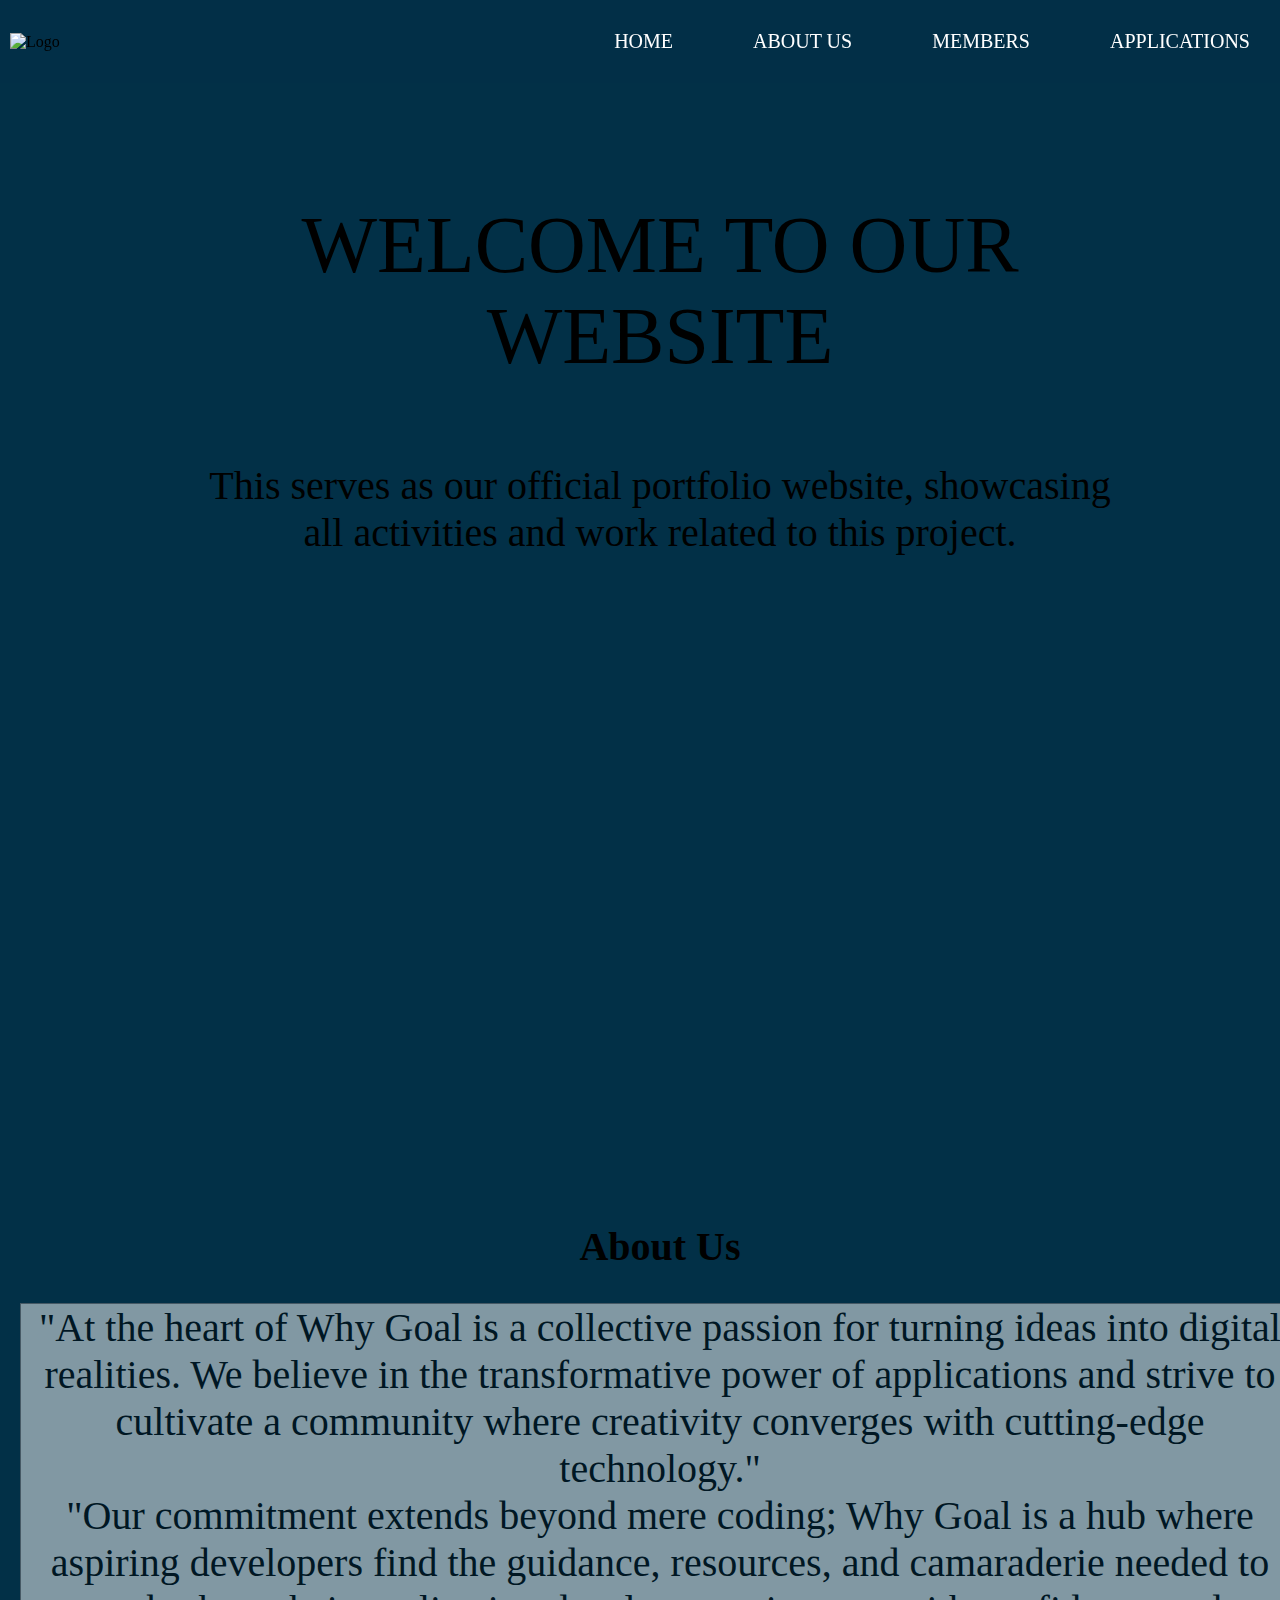
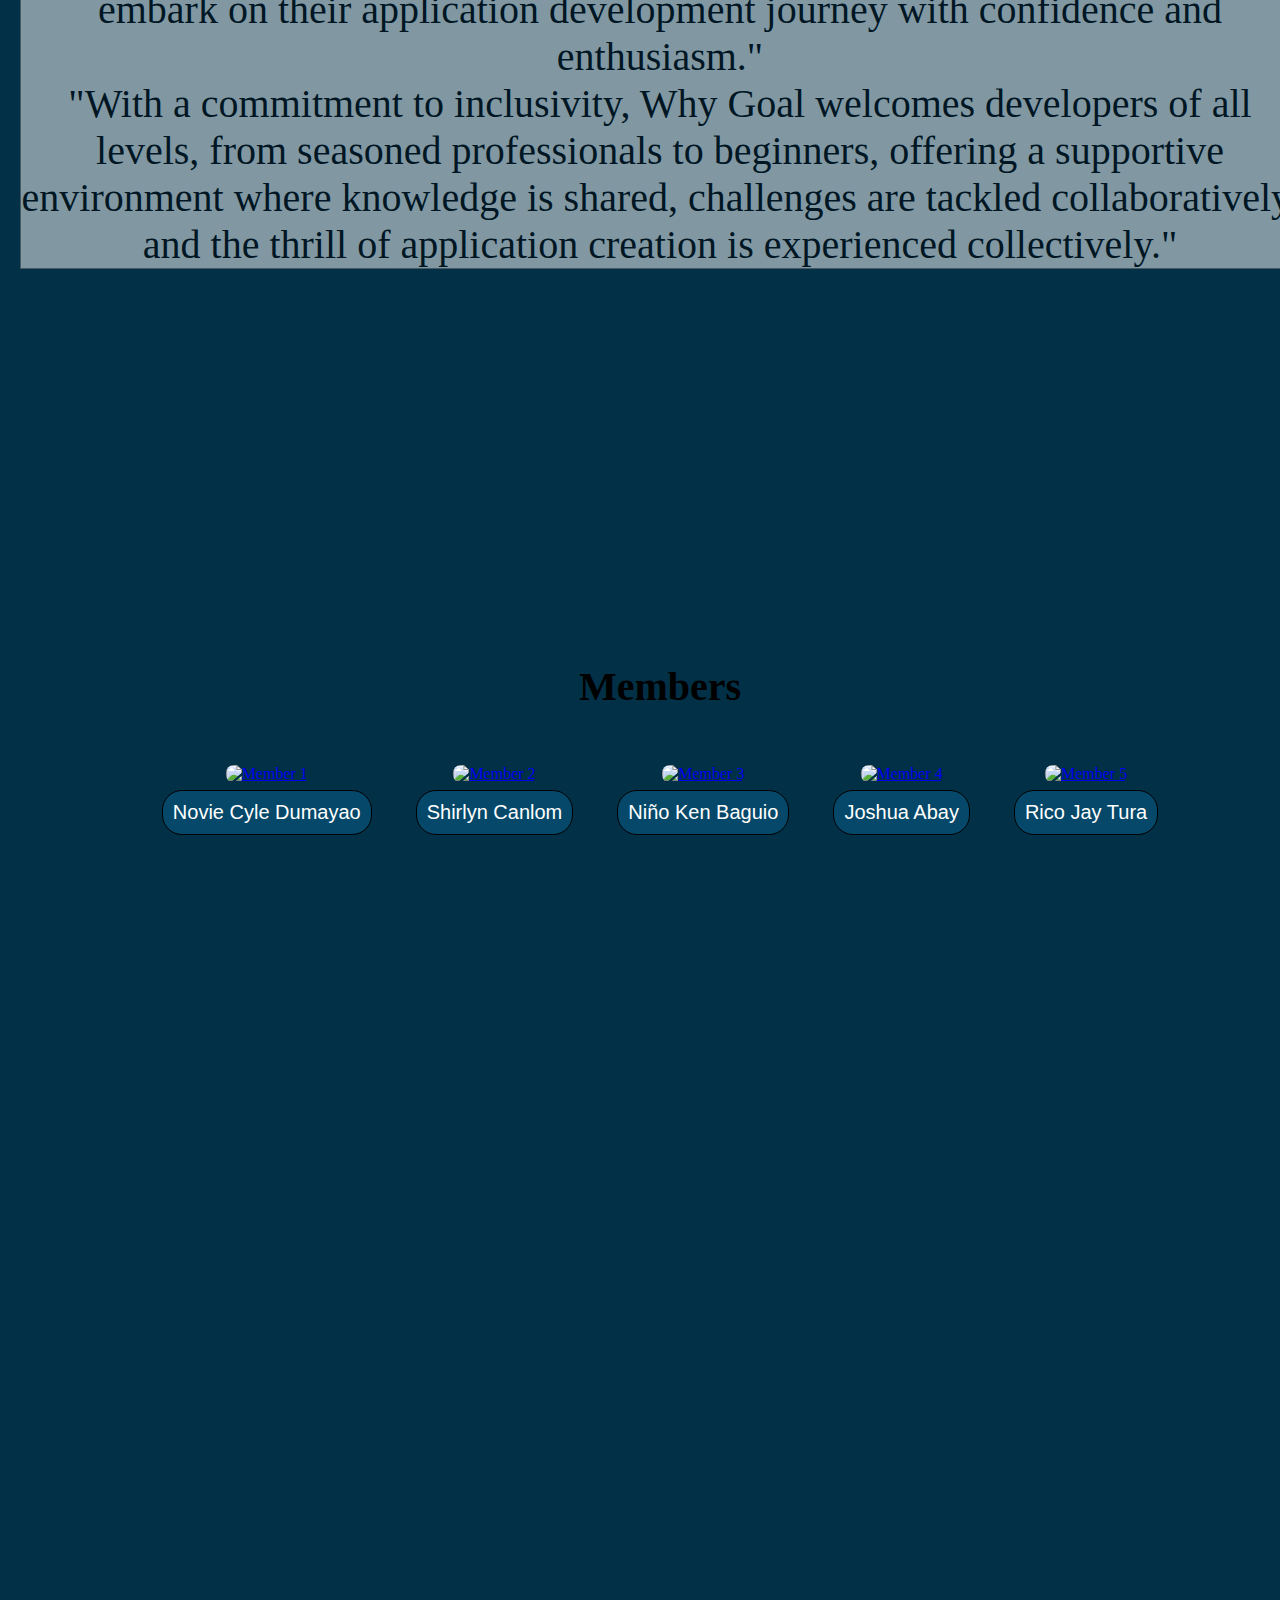
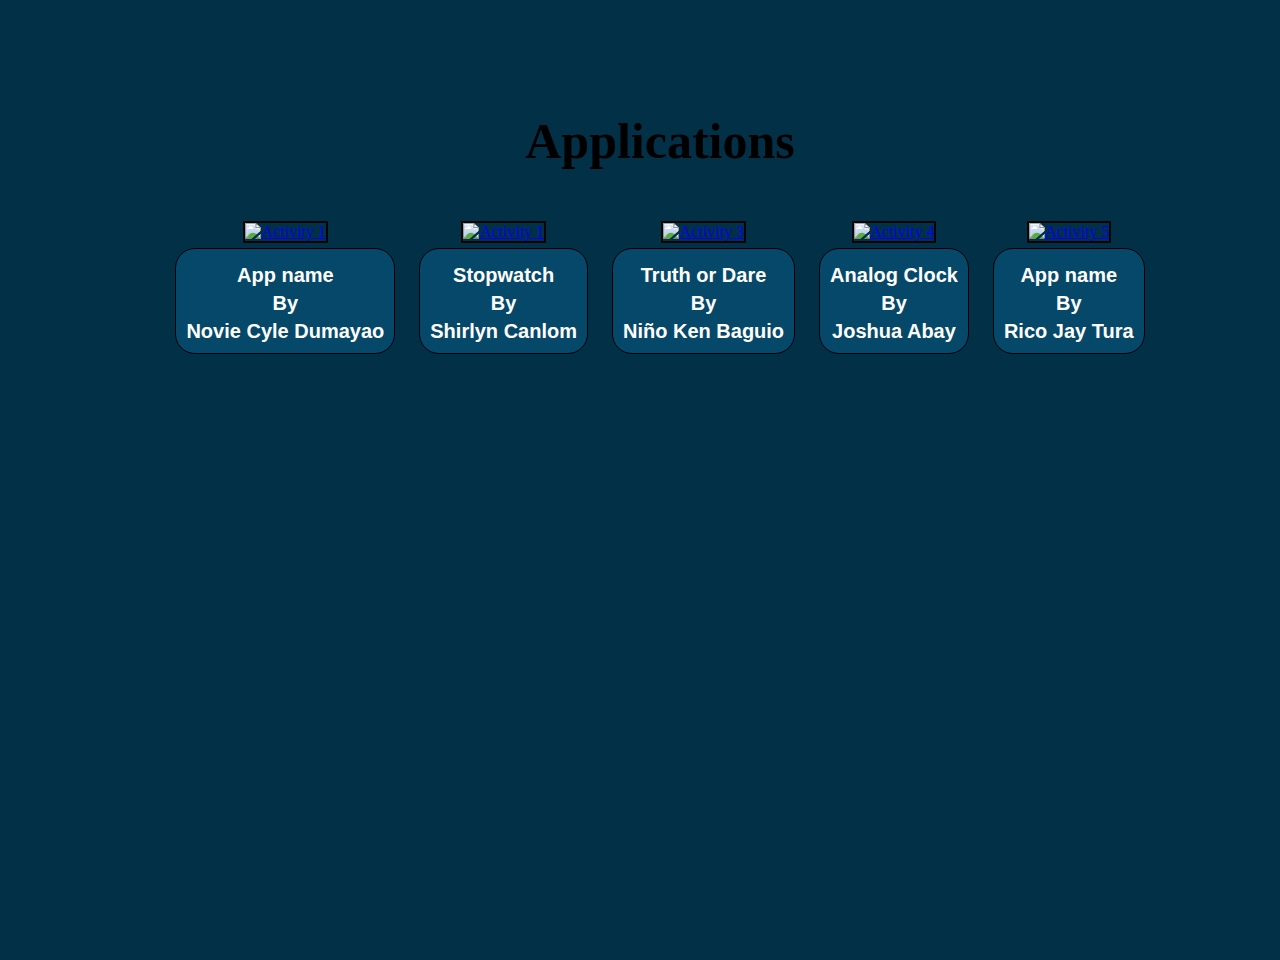
==== index.html @ 8a165458 "Add files via upload" ====
<!DOCTYPE html>
<html lang="en">
<head>
    <meta charset="UTF-8">
    <meta name="viewport" content="width=device-width, initial-scale=1.0">
    <title>webpage</title>
    <link rel="stylesheet" href="port.css">
</head>
<body>

<header>
    <div class="group-name">
     
        <img src="./image/logo.png" alt="Logo">
    </div>
    <button class="mobile-menu-button">&#9776; MENU</button>
    <nav>
     
        <a href="#app">APPLICATIONS</a>
        <a href="#member">MEMBERS</a>
        <a href="#about">ABOUT US</a>
        <a href="#home">HOME</a>
    </nav>
</header>

<section class="home" id="home">
    <p class="welcome">WELCOME TO OUR <br>WEBSITE</p>
    <div class="containerhome">
        <p>This serves as our official portfolio website, showcasing <br> all activities and work related to this project.</p>
    </div>
</section>

<section class="about" id="about">
    <h2 class="aboutsec">About Us</h2>
   <div class="about-container">
    <div class="par">"At the heart of Why Goal is a collective passion for turning ideas into digital realities. We believe in the transformative power of applications and strive to cultivate a community where creativity converges with cutting-edge technology."
       <br> "Our commitment extends beyond mere coding; Why Goal is a hub where aspiring developers find the guidance, resources, and camaraderie needed to embark on their application development journey with confidence and enthusiasm."
       <br> "With a commitment to inclusivity, Why Goal welcomes developers of all levels, from seasoned professionals to beginners, offering a supportive environment where knowledge is shared, challenges are tackled collaboratively, and the thrill of application creation is experienced collectively."
     
   </div>
</section>
<section class="member" id="member">
    <h2 class="memsec">Members</h2>
    <div class="container"><a href="https://www.facebook.com/noviecyle">
        <img src="./image/nov.jpg"  alt="Member 1"></a>
        <div class="info">Novie Cyle Dumayao</div>
     </div>
    <div class="container"><a href="https://www.facebook.com/shirlynpanares.canlom">
        <img src="./image/shir.jpg"  alt="Member 2"></a>
        <div class="info">Shirlyn Canlom</div>
    </div>
    <div class="container"><a href="https://www.facebook.com/kenny.bray.22">
        <img src="./image/ken.jpg" alt="Member 3"></a>
        <div class="info">Niño Ken Baguio</div>
    </div>
    <div class="container"><a href="https://www.facebook.com/joshua.abay.16">
        <img src="./image/josh.jpg"  alt="Member 4"></a>
        <div class="info">Joshua Abay</div>
    </div>

    <div class="container"><a href="https://www.facebook.com/rico.arut">
        <img src="./image/rico.jpg" alt="Member 5"></a>
        <div class="info">Rico Jay Tura</div>
    </div>  
</section>
<section class="app" id="app">
    <h2 class="page">Applications</h2>
    <div class="activity-container">
        <a href="./drag/index.html"><img class="activity-image" src="./image/applogo1.jpg"   alt="Activity 1">
              </a>
        <div class="actinfo">
        <div class="activity-name">App name</div>
        <div class="activity-name">By</div>
        <div class="activity-name">Novie Cyle Dumayao</div>
    </div>
    </div>

    <div class="activity-container">
        <a href="./stopwatch/stopwatch.html"><img class="activity-image" src="./image/applogo2.jpg"  alt="Activity 1">
    </a>
        <div class="actinfo">
        <div class="activity-name">Stopwatch </div>
        <div class="activity-name">By</div>
        <div class="activity-name">Shirlyn Canlom</div>
    </div>
    </div>

    <div class="activity-container">
            <a href="./tord/tord.html"><img class="activity-image" src="./image/applogo3.png "   alt="Activity 3">
    </a>
        <div class="actinfo">
        <div class="activity-name">Truth or Dare</div>
        <div class="activity-name">By</div>
        <div class="activity-name">Niño Ken Baguio</div>
    </div>
    </div>
    <div class="activity-container">
            <a href="./analog/analog.html"><img class="activity-image" src="./image/applogo.png" alt="Activity 4">
        </a>
        <div class="actinfo">
            <div class="activity-name">Analog Clock</div>
            <div class="activity-name">By</div>
            <div class="activity-name">Joshua Abay</div>
        </div>
    </div>
    
    <div class="activity-container">
        <a href="./socmed/index.html"><img class="activity-image" src="./image/applogo5.png" alt="Activity 5">
        </a>
        <div class="actinfo">
        <div class="activity-name">App name</div>
        <div class="activity-name">By</div>
        <div class="activity-name">Rico Jay Tura</div>
    </div>
</div>
</section>


<script src="port.js"></script>
</body>
</html>
---- port.css ----
html,body {
    
    font-family:  Impact ;
    color: black;
    margin: 0;
    padding: 0;
    scroll-behavior: smooth;
    background-color: #023047;
    height: 100vh;
    width: 100%;
}
header {
    position: fixed;
    top: 0;
    width: 100%;
    background-color: rgba(2, 48, 71, 0.8);
    overflow: hidden;
    z-index: 1000;
    padding: 10px;
    display: flex;
    justify-content: space-between;
    align-items: center;
}

.group-name img {
    width: 100px;
    height: auto;
}

.mobile-menu-button {
    display: none;
}

nav a {
    
    display: block;
    color: white;
    font-size: 20px;
    text-align: center;
    padding: 20px 40px;
    font-family: Trebuchet ;
    text-decoration: none;
}

nav a {
    float: right;
    position: relative;
}
nav a:hover {
    background-color: #ddd;
    color: black;
    transition: background-color 0.3s ease, color 0.3s ease;
    border-radius: 50px;
}

@media (max-width: 620px) {
    .group-name,
    nav a {
        float: none;
        width: 100%;
        align-items: center;
    }
}

section {
    margin-top: 100px;
    padding: 20px;
    text-align: center;
}

.welcome{
    font-size: 80px;
    color: black;
    text-align:center;
    
   
}
.home{
    background-image: url(./image/bgh.gif);
    background-repeat: no-repeat;
    background-size: cover;
}
.containerhome{
   color: black;
   font-size: 40px;
   text-align: center ;
  

}


.container {
    display: inline-block;
    margin: 20px;
    text-align: center;
}

.container img {
    border: solid 2px #023047;
    border-radius: 10px;
    max-width: 100%;
    height: 150px;
   
}
.container:hover {
    transform: scale(1.1); 
    transition: transform 0.5s ease; 
    cursor: pointer;
    
}
.info {
    background-color: #054869;
    margin-top: 5px;
    font-family: 'Gill Sans', 'Gill Sans MT', Calibri, 'Trebuchet MS', sans-serif;
    font-size: 20px;
    border: double 1px black;
    border-radius: 20px;
    padding: 10px;
    color: white;
    text-decoration: none;
}
@media screen and(max-width: 400px){
    .container img {
        border: solid 2px #023047;
        border-radius: 10px;
    }
 .info{
    background-color:#054869;
    margin-top: 10px;
    font-family: 'Gill Sans', 'Gill Sans MT', Calibri, 'Trebuchet MS', sans-serif;
    font-size: 20px;
    border: double 1px black;
    border-radius: 20px;
    padding: 10px;
    color: white;
 }   
}
.page{
    font-size: 50px;

    padding-top: 30px;
}

.activity-container {
    display: inline-block;
    margin: 10px;
    text-align: center;
    font-family: Georgia;
}

.activity-image {
    border: solid 2px #050505;
    max-width: 100%;
    height: auto;
}

.activity-name {
    margin-top: 5px;
    font-weight: bold;
}
.actinfo{
    background-color:#054869;
    margin-top: 5px;
    font-family: 'Gill Sans', 'Gill Sans MT', Calibri, 'Trebuchet MS', sans-serif;
    font-size: 20px;
    border: double 1px black;
    border-radius: 20px;
    padding: 10px;
    color: white;

}
.activity-container:hover{
        transform: scale(1.1);
        transition: transform 0.3s ease; 
        cursor: pointer;
}
@media (max-width: 400px) {
   .page{
    margin-top: 700px;
   }
    .activity-image {
        max-width: 100%;
        height: auto;
    }

    .activity-name {
        font-size: 16px; 
    }
    .activity-container{
        background-color:#054869;
        margin-top: 200px;
        font-family: 'Gill Sans', 'Gill Sans MT', Calibri, 'Trebuchet MS', sans-serif;
        font-size: 20px;
        border: double 1px black;
        border-radius: 20px;
        padding: 10px;
        color: white;
    
    }
    
}

#home,
#about,
#member,
#app{
height: 100vh;
width: 100%;

}

.about {
    background-image: url(./image/bga.jpg);
    background-repeat: no-repeat;
    background-size: cover;
}

.par {
    background-color: white;
    color: #000000;
    border: 1px solid rgb(138, 131, 131);
    font-family: cursive;
    opacity: 0.5;
    font-size: 40px;
}

.aboutsec {
    font-size: 40px;
    padding-top: 30px;
}
@media (max-width:1230px) {
    .about{
        background-image: url(./image/bgab.png);
    }
    .par{
        font-size: 25px;
    }
}
@media (max-width:520px) {
    .about{
        background-image: url(./image/bgab.png);
    }
    .par{
        font-size: 18px;
    }
}
@media (max-width: 375px) {
    .about{
        background-image: url(./image/bgab.png);
    }
    .par{
        font-size: 16px;
    }
}
@media (max-width: 400px) {
    header {
        padding: 10px 0;
    }

    .group-name,
    nav a {
        float: none;
        width: 100%;
        text-align: center;
        padding: 10px;
    }

    nav {
        display: flex;
        flex-direction: column;
        align-items: center;
    }

    nav a:hover {
        background-color: #c2aeae;
        color: black;
        transition: background-color 0.8s ease, color 0.8s ease;

    }
}


.mobile-menu-button {
    display: none;
}

@media (max-width: 600px) {
    .mobile-menu-button {
        display: block; 
        position: absolute;
        top: 10px;
        left: 10px;
        background-color: rgba(2, 48, 71, 255);
        color: white;
        border: none;
        padding: 10px;
        font-size: 16px;
        cursor: pointer;
    }

    nav {
        display: none; position: fixed;
        top: 60px; left: 0;
        width: 100%;
        background-color: rgba(2, 48, 71, 255);
        text-align: center;
    }

    nav a {
        display: block;
        color: white;
        padding: 15px;
        text-decoration: none;
    }

    nav a:hover {
        background-color: #ddd;
        color: black;
    }

    .mobile-menu-button.active + nav {
        display: block;}
}
@media (max-width: 560px) {


    header {
        padding: 5px;
    }

    .group-name,
    nav a {
        font-size: 16px;
        padding: 10px;
    }

    .welcome {
        font-size: 40px;
    }

    .containerhome {
        font-size: 20px;
    }

    .container img {
        height: 100px;
    }

    .info,
    .actinfo,
    .activity-container {
        font-size: 16px;
    }

    .activity-name {
        font-weight: normal;
    }

    .mobile-menu-button {
        top: 5px;
        left: 5px;
        padding: 5px;
        font-size: 14px;
    }

    nav a {
        padding: 10px;
    }

    .mobile-menu-button.active + nav {
        top: 50px; /* Adjust as needed */
    }
}
.memsec{
    font-size: 40px;
    padding-top: 30px;
}
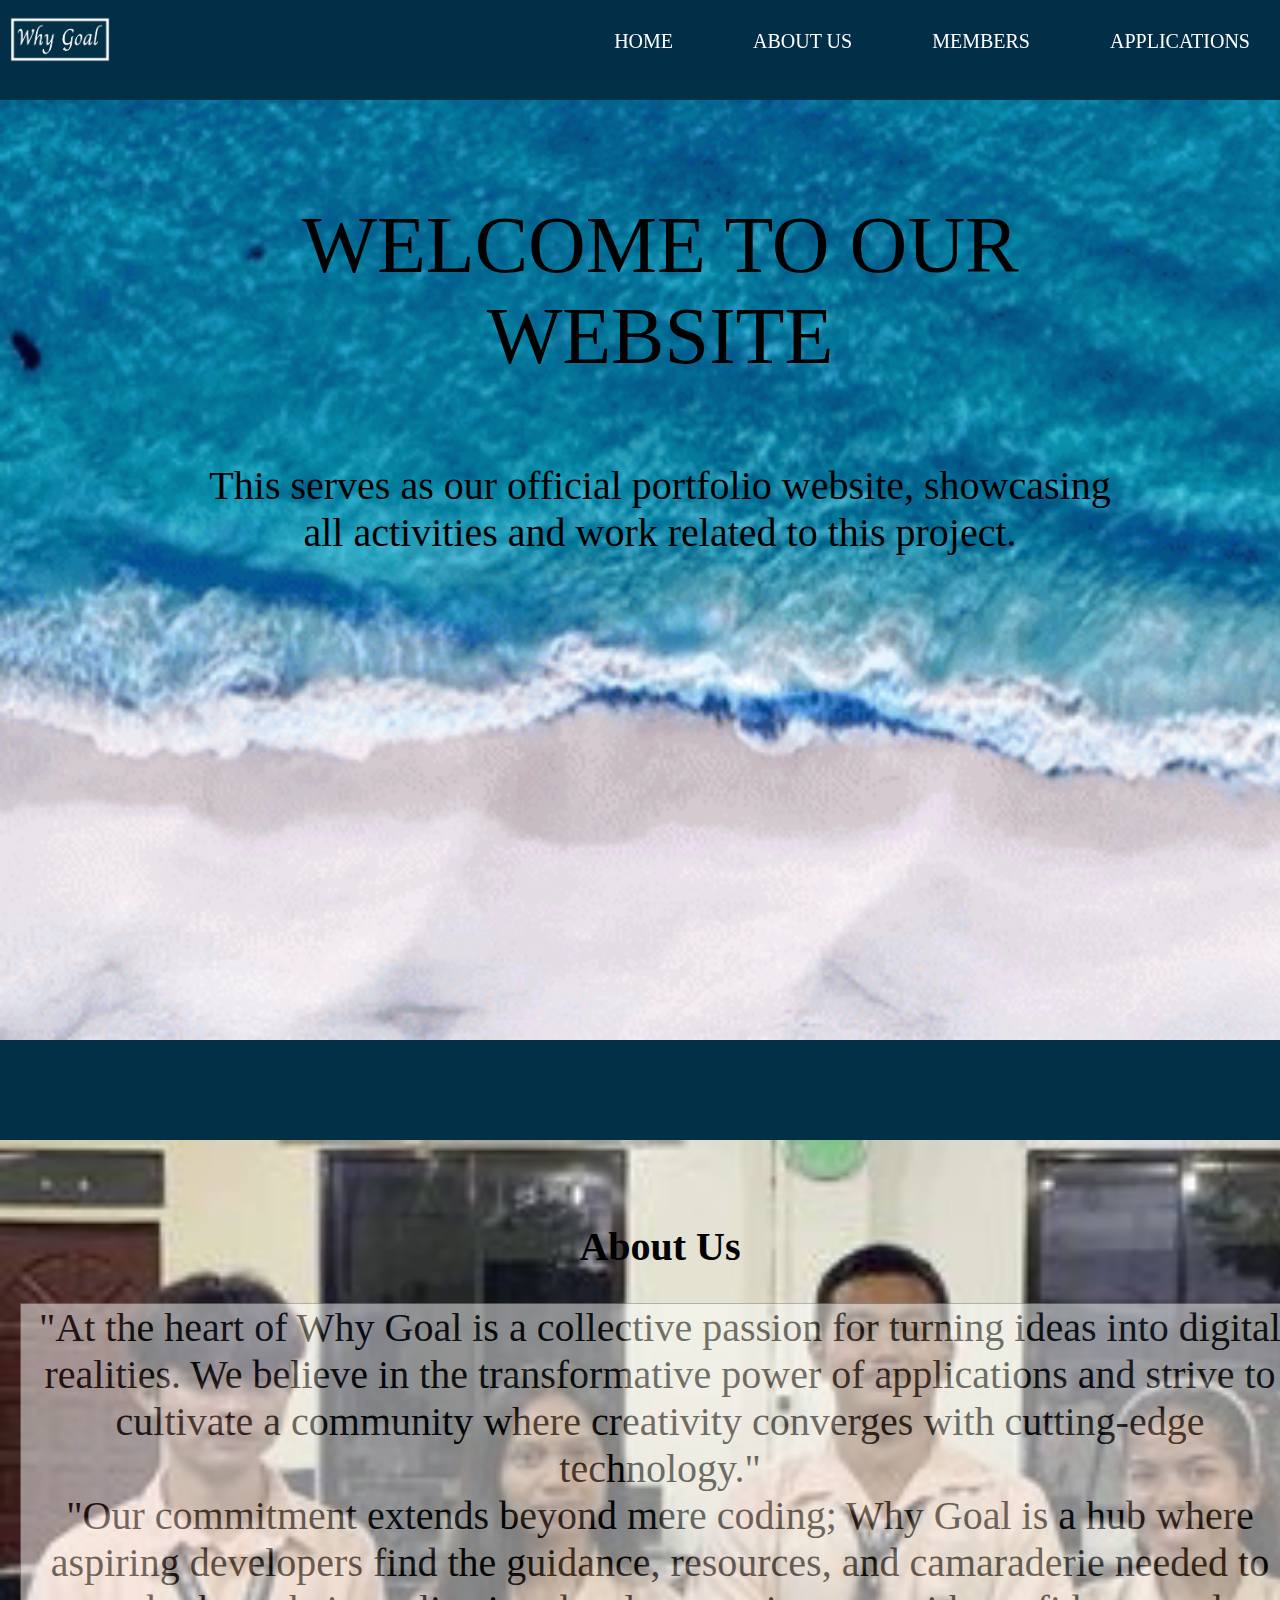
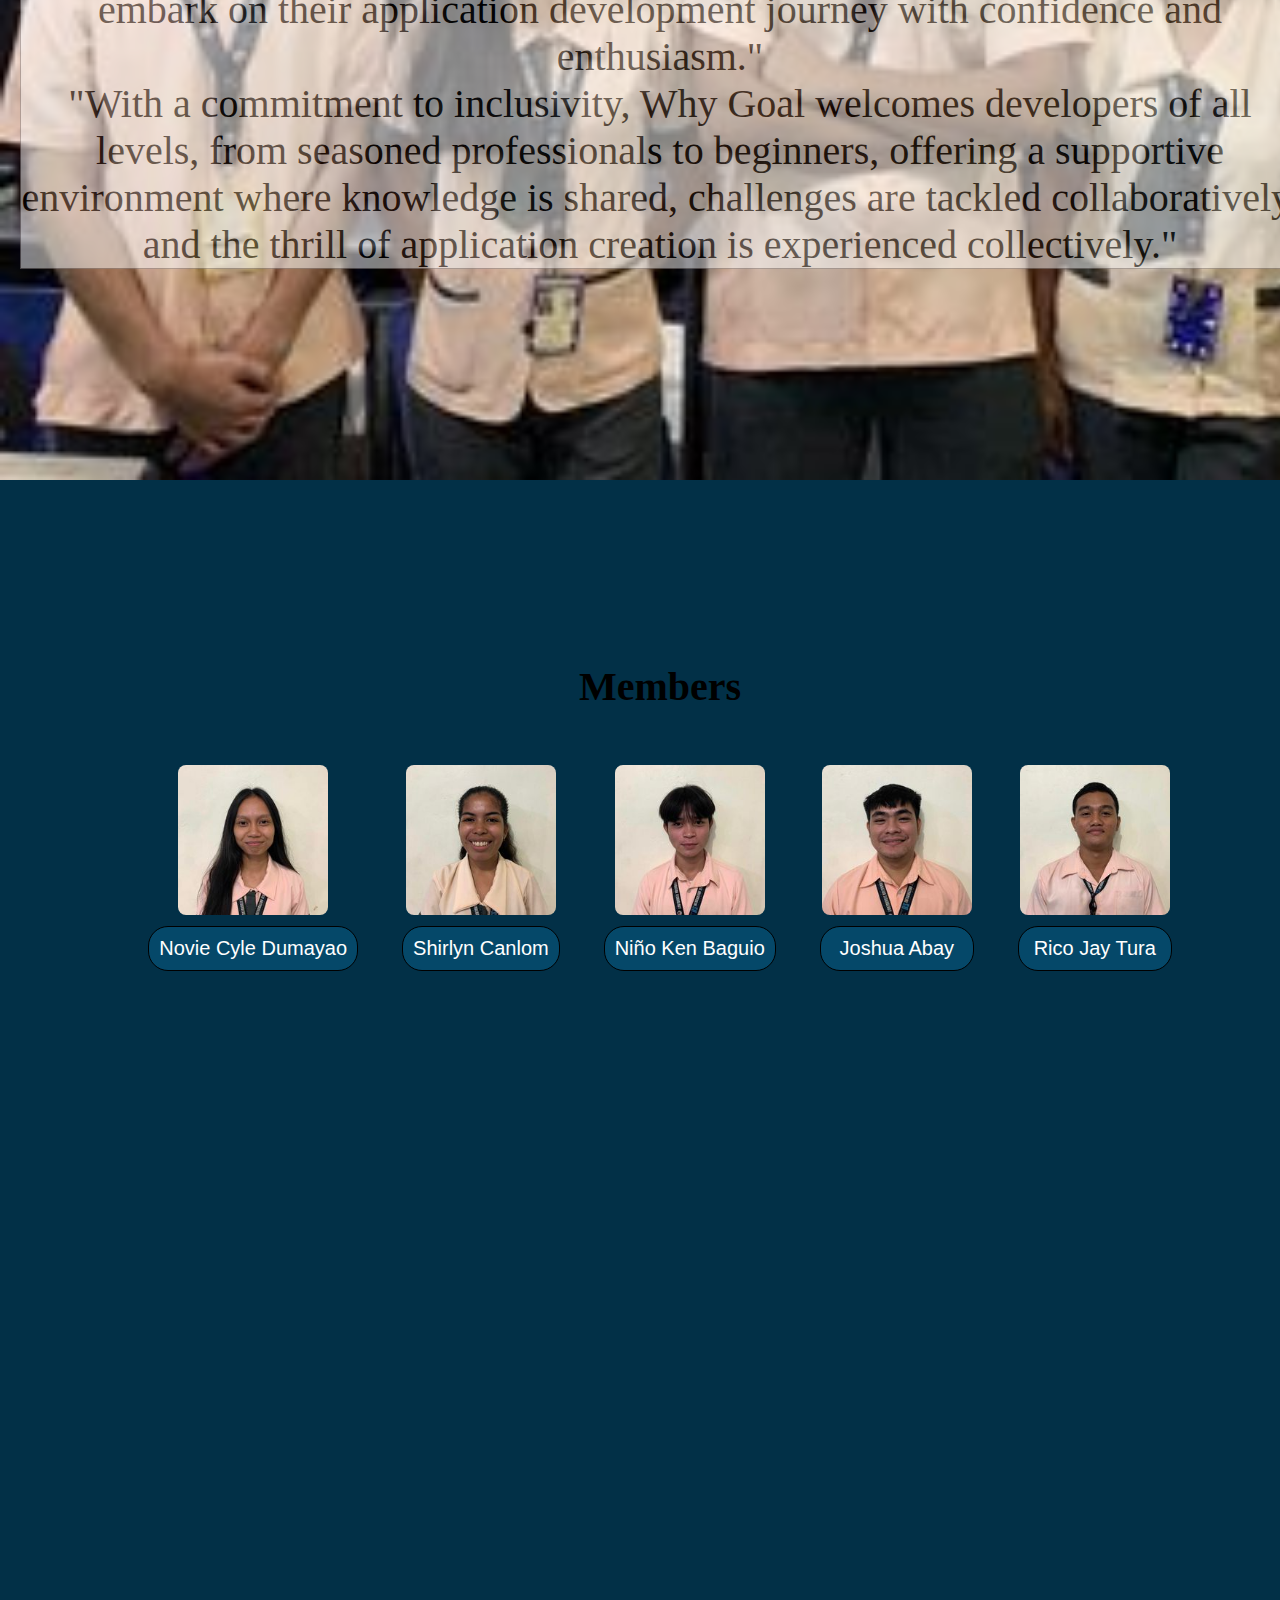
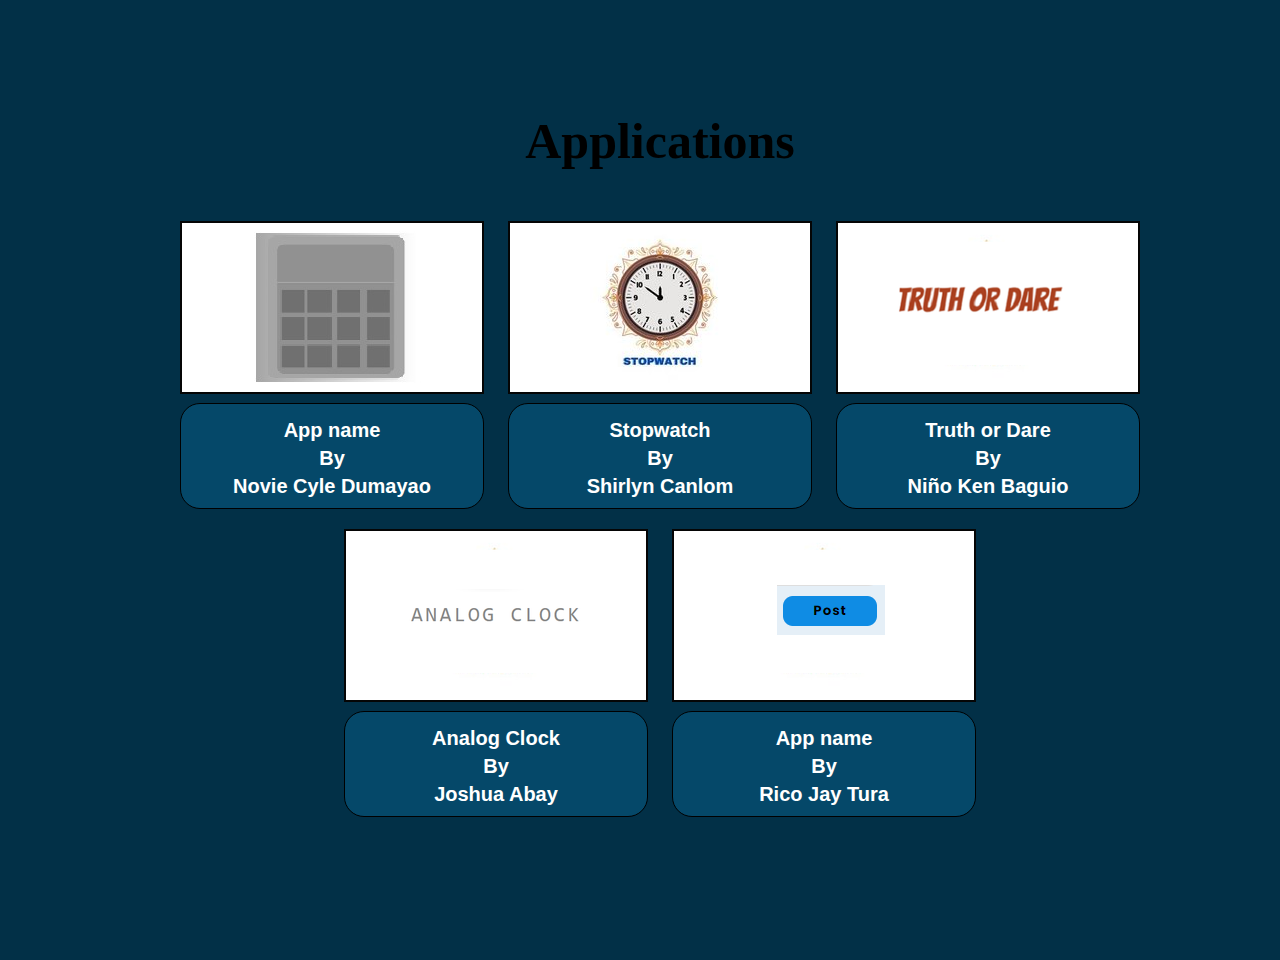
==== commit 41528600: "Add files via upload" ====
--- a/index.html
+++ b/index.html
@@ -66,7 +66,7 @@
 <section class="app" id="app">
     <h2 class="page">Applications</h2>
     <div class="activity-container">
-        <a href="./drag/index.html"><img class="activity-image" src="./image/applogo1.jpg"   alt="Activity 1">
+        <a href="./nov/index.html"><img class="activity-image" src="./image/applogo1.jpg"   alt="Activity 1">
               </a>
         <div class="actinfo">
         <div class="activity-name">App name</div>
@@ -76,7 +76,7 @@
     </div>
 
     <div class="activity-container">
-        <a href="./stopwatch/stopwatch.html"><img class="activity-image" src="./image/applogo2.jpg"  alt="Activity 1">
+        <a href="./shir/stopwatch.html"><img class="activity-image" src="./image/applogo2.jpg"  alt="Activity 1">
     </a>
         <div class="actinfo">
         <div class="activity-name">Stopwatch </div>
@@ -86,7 +86,7 @@
     </div>
 
     <div class="activity-container">
-            <a href="./tord/tord.html"><img class="activity-image" src="./image/applogo3.png "   alt="Activity 3">
+            <a href="./ken/tord.html"><img class="activity-image" src="./image/applogo3.png "   alt="Activity 3">
     </a>
         <div class="actinfo">
         <div class="activity-name">Truth or Dare</div>
@@ -95,7 +95,7 @@
     </div>
     </div>
     <div class="activity-container">
-            <a href="./analog/analog.html"><img class="activity-image" src="./image/applogo.png" alt="Activity 4">
+            <a href="./josh/analog.html"><img class="activity-image" src="./image/applogo.png" alt="Activity 4">
         </a>
         <div class="actinfo">
             <div class="activity-name">Analog Clock</div>
@@ -105,7 +105,7 @@
     </div>
     
     <div class="activity-container">
-        <a href="./socmed/index.html"><img class="activity-image" src="./image/applogo5.png" alt="Activity 5">
+        <a href="./rico/index.html"><img class="activity-image" src="./image/applogo5.png" alt="Activity 5">
         </a>
         <div class="actinfo">
         <div class="activity-name">App name</div>
